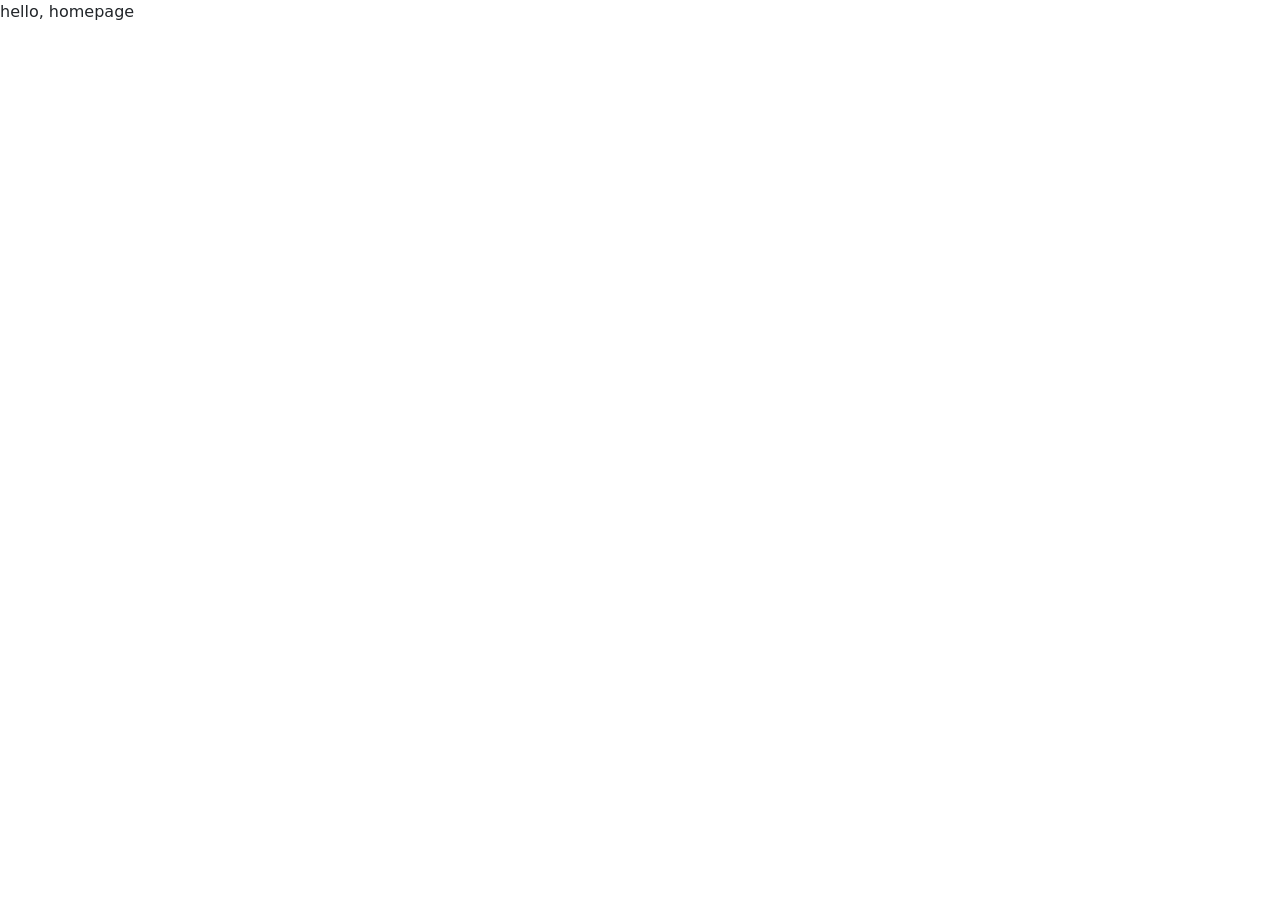
==== index.html @ b805e86b "Update page" ====
<!DOCTYPE html>

<html lang="en">
    <head>
        <link href="https://cdn.jsdelivr.net/npm/bootstrap@5.3.8/dist/css/bootstrap.min.css" rel="stylesheet" integrity="sha384-sRIl4kxILFvY47J16cr9ZwB07vP4J8+LH7qKQnuqkuIAvNWLzeN8tE5YBujZqJLB" crossorigin="anonymous">
        <script src="https://cdn.jsdelivr.net/npm/bootstrap@5.3.8/dist/js/bootstrap.bundle.min.js" integrity="sha384-FKyoEForCGlyvwx9Hj09JcYn3nv7wiPVlz7YYwJrWVcXK/BmnVDxM+D2scQbITxI" crossorigin="anonymous"></script>
        <link href="styles.css" rel="stylesheet">
        <title>My Webpage</title>
    </head>
    <body>
        hello, homepage
    </body>
</html>
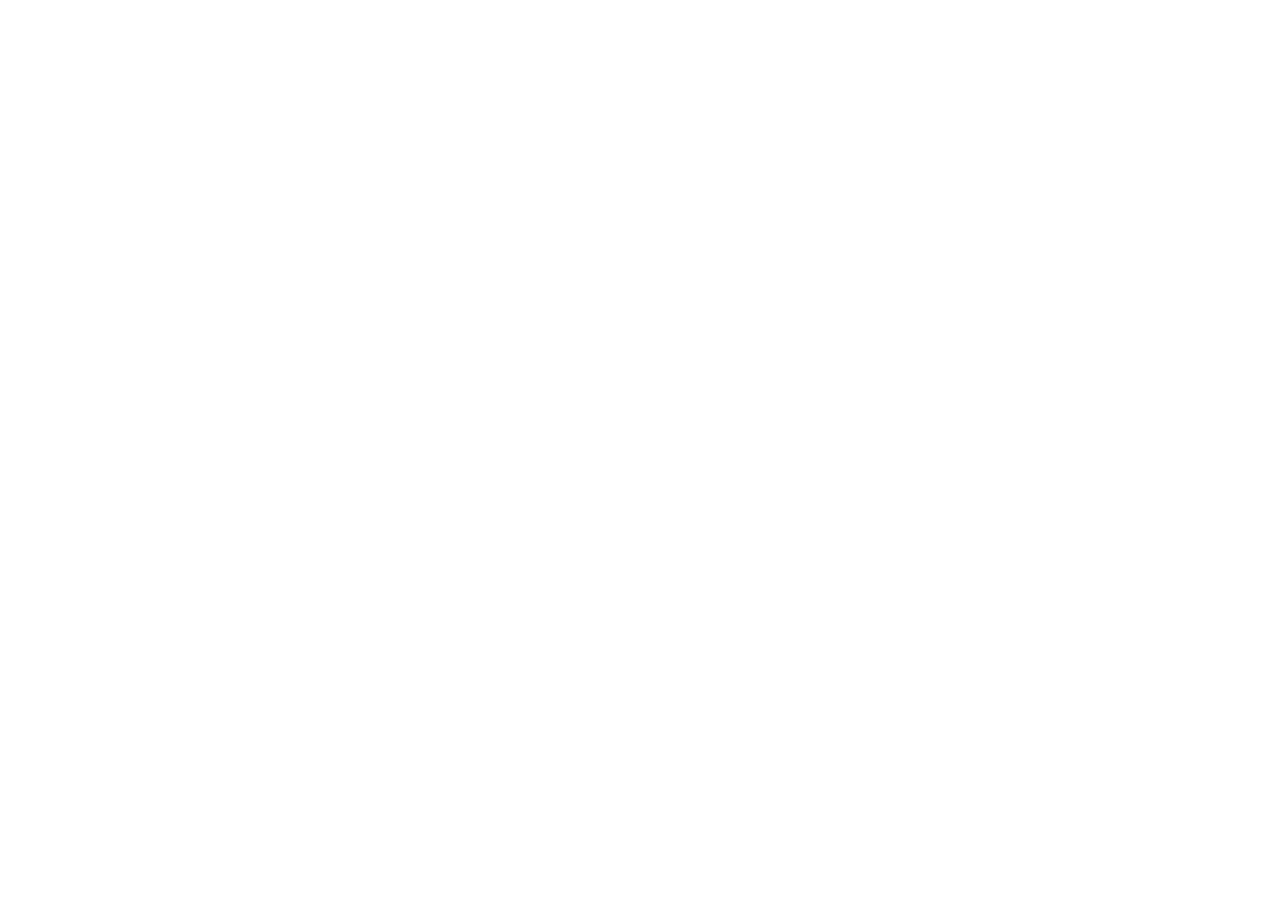
==== commit bee63a4d: "Update index.html" ====
--- a/index.html
+++ b/index.html
@@ -1,13 +1,10 @@
 <!DOCTYPE html>
-
-<html lang="en">
-    <head>
-        <link href="https://cdn.jsdelivr.net/npm/bootstrap@5.3.8/dist/css/bootstrap.min.css" rel="stylesheet" integrity="sha384-sRIl4kxILFvY47J16cr9ZwB07vP4J8+LH7qKQnuqkuIAvNWLzeN8tE5YBujZqJLB" crossorigin="anonymous">
-        <script src="https://cdn.jsdelivr.net/npm/bootstrap@5.3.8/dist/js/bootstrap.bundle.min.js" integrity="sha384-FKyoEForCGlyvwx9Hj09JcYn3nv7wiPVlz7YYwJrWVcXK/BmnVDxM+D2scQbITxI" crossorigin="anonymous"></script>
-        <link href="styles.css" rel="stylesheet">
-        <title>My Webpage</title>
-    </head>
-    <body>
-        hello, homepage
-    </body>
+<html>
+  <head>
+    <meta http-equiv="refresh" content="0; url=https://ruiliwang.github.io/">
+    <title>Redirecting...</title>
+  </head>
+  <body>
+    <p>Page has moved: <a href="https://ruiliwang.github.io/">https://ruiliwang.github.io/</a></p>
+  </body>
 </html>
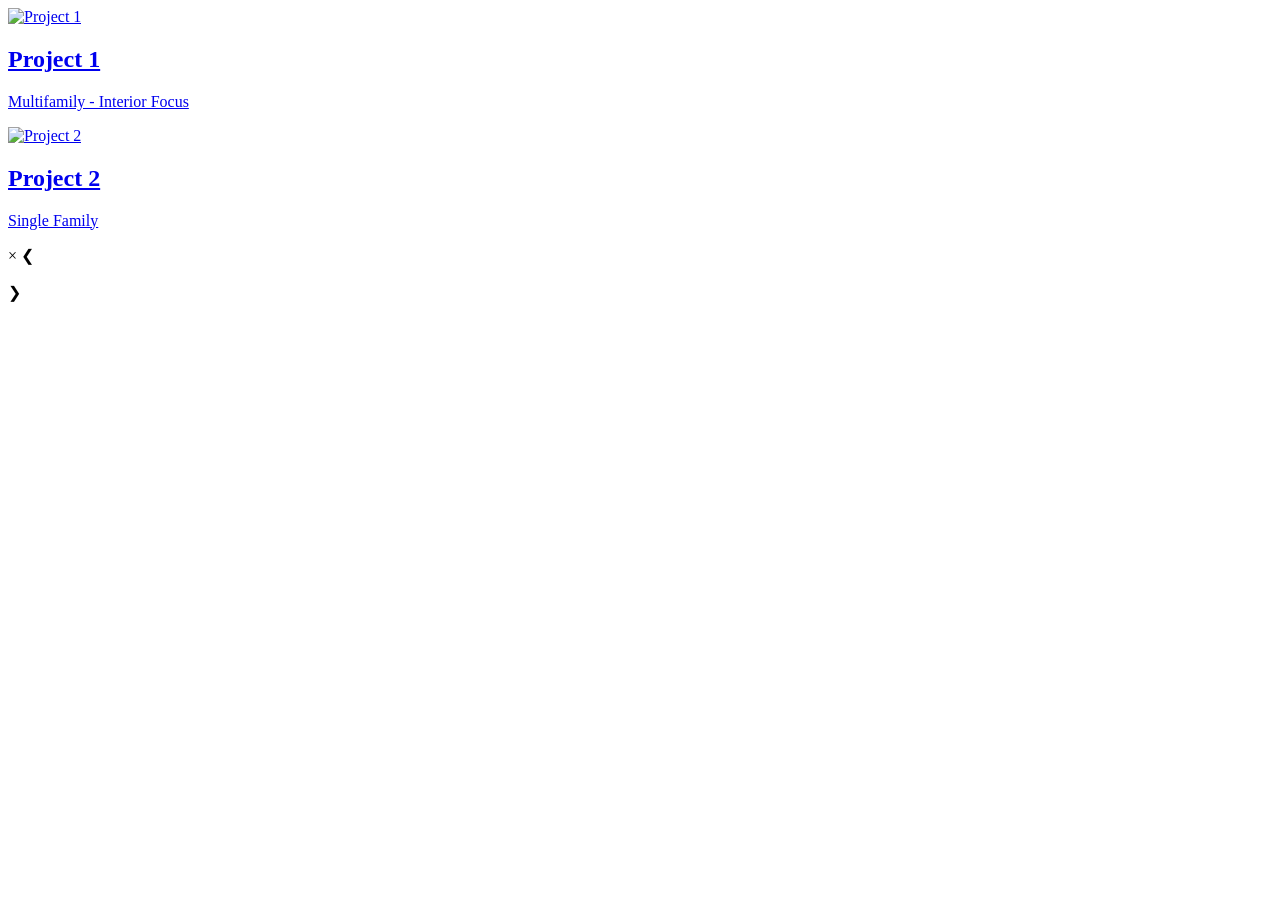
==== commit 39d86ce9: "Add href links to project1 and project2 pages" ====
--- a/index.html
+++ b/index.html
@@ -1,10 +1,47 @@
 <!DOCTYPE html>
-<html>
-  <head>
-    <meta http-equiv="refresh" content="0; url=https://ruiliwang.github.io/">
-    <title>Redirecting...</title>
-  </head>
-  <body>
-    <p>Page has moved: <a href="https://ruiliwang.github.io/">https://ruiliwang.github.io/</a></p>
-  </body>
-</html>
+<html lang="en">
+<head>
+<meta charset="UTF-8">
+<meta name="viewport" content="width=device-width, initial-scale=1.0">
+<title>Ruili Portfolio</title>
+<link rel="stylesheet" href="style.css">
+</head>
+<body>
+
+<div class="project-grid">
+  <a href="project1.html" class="project-item" data-index="0">
+    <img src="images/project1.jpg" alt="Project 1">
+    <div class="details">
+      <h2 class="title">Project 1</h2>
+      <p class="fields">Multifamily - Interior Focus</p>
+    </div>
+  </a>
+
+  <a href="project2.html" class="project-item" data-index="1">
+    <img src="images/project2.jpg" alt="Project 2">
+    <div class="details">
+      <h2 class="title">Project 2</h2>
+      <p class="fields">Single Family</p>
+    </div>
+  </a>
+
+  <!-- 更多项目复制上面结构 -->
+</div>
+
+<!-- Lightbox -->
+<div id="lightbox-wrap" class="hidden">
+  <div id="lightbox-blocking"></div>
+  <div id="lightbox-inner-wrap">
+    <span class="close">&times;</span>
+    <span class="prev">&#10094;</span>
+    <div class="lightbox-content">
+      <img id="lightbox-img" src="" alt="">
+    </div>
+    <span class="next">&#10095;</span>
+  </div>
+</div>
+
+<script src="https://code.jquery.com/jquery-3.6.0.min.js"></script>
+<script src="main.js"></script>
+</body>
+</html>
